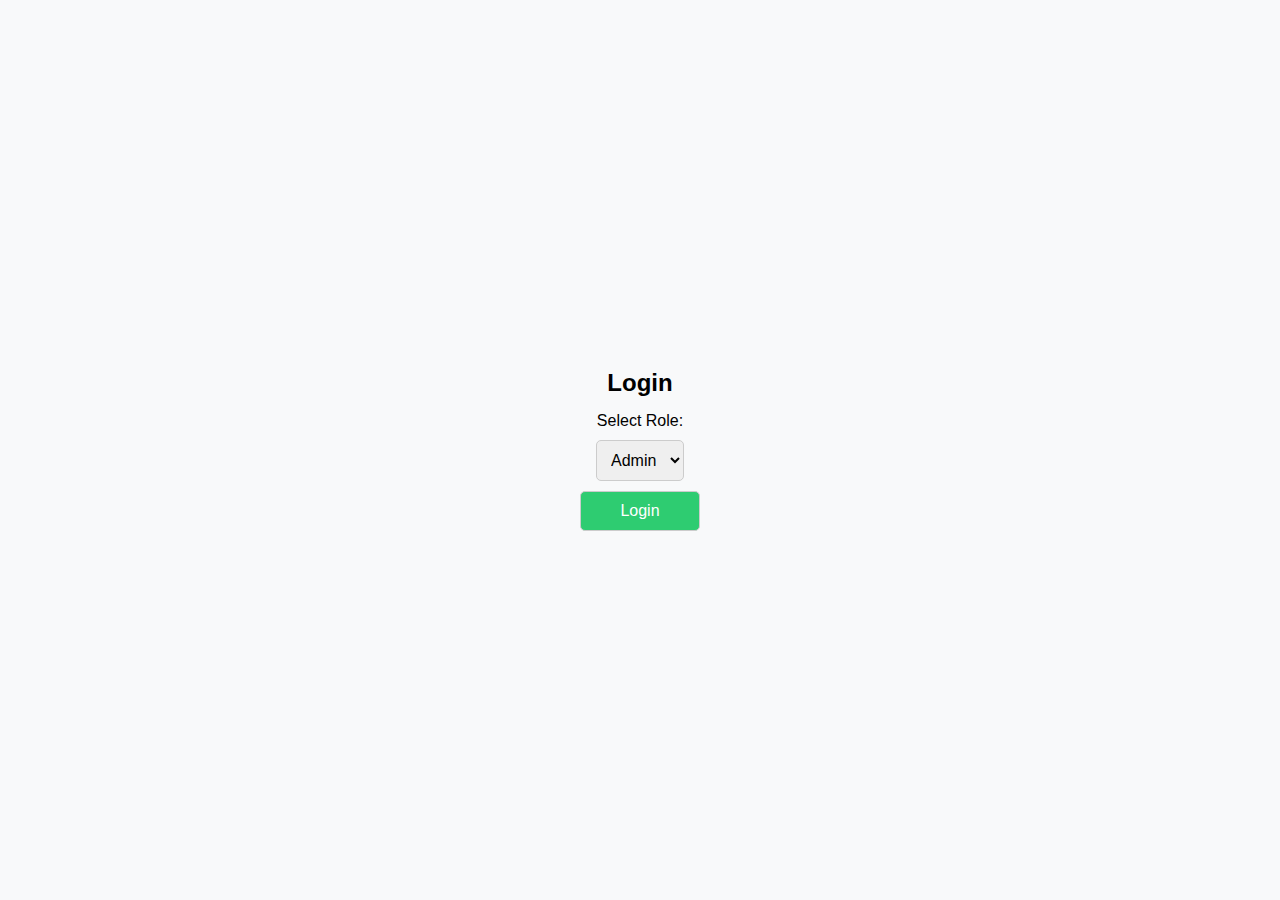
==== assets/index.html @ bb991eba "Initial commit or update" ====
<!DOCTYPE html>
<html lang="en">
<head>
    <meta charset="UTF-8">
    <meta name="viewport" content="width=device-width, initial-scale=1.0">
    <title>Student Management System</title>
    <link rel="stylesheet" href="assets/styles.css">
</head>
<body>

    <div id="login-section">
        <h2>Login</h2>
        <label for="role">Select Role:</label>
        <select id="role">
            <option value="admin">Admin</option>
            <option value="staff">Staff</option>
        </select>
        <button id="login-btn">Login</button>
    </div>

    <div id="main-content" class="container" style="display: none;">
        <!-- Sidebar -->
        <aside class="sidebar">
            <h2>Student Records</h2>
            <nav>
                <ul>
                    <li><a href="#">Dashboard</a></li>
                    <li><a href="#" id="add-student-menu">Add Student</a></li>
                    <li><a href="#" id="view-records-menu">View Records</a></li>
                    <li><a href="#" id="export-csv">Export CSV</a></li>
                    <li><a href="#" id="toggle-dark-mode">Dark Mode</a></li>
                </ul>
            </nav>
        </aside>

        <!-- Main Content -->
        <main class="content">
            <header>
                <h1>Dashboard</h1>
                <button id="logout-btn">Logout</button>
            </header>

            <!-- Expanded Student Data Form -->
            <section class="form-section" id="add-student-section">
                <h2>Add Student Record</h2>
                <form id="student-form">
                    <div class="input-group">
                        <label for="admission-no">Admission Number:</label>
                        <input type="text" id="admission-no" required>
                    </div>
                    <div class="input-group">
                        <label for="name">Full Name:</label>
                        <input type="text" id="name" required>
                    </div>
                    <div class="input-group">
                        <label for="address">Address:</label>
                        <input type="text" id="address" required>
                    </div>
                    <div class="input-group">
                        <label for="dob">Date of Birth:</label>
                        <input type="date" id="dob" required>
                    </div>
                    <div class="input-group">
                        <label for="doa">Date of Admission:</label>
                        <input type="date" id="doa" required>
                    </div>
                    <div class="input-group">
                        <label for="aadhar">Aadhar Number:</label>
                        <input type="text" id="aadhar">
                    </div>
                    <div class="input-group">
                        <label for="cwsn">CWSN (Children with Special Needs):</label>
                        <select id="cwsn">
                            <option value="No">No</option>
                            <option value="Yes">Yes</option>
                        </select>
                    </div>
                    <div class="input-group">
                        <label for="father">Father’s Name:</label>
                        <input type="text" id="father" required>
                    </div>
                    <div class="input-group">
                        <label for="mother">Mother’s Name:</label>
                        <input type="text" id="mother" required>
                    </div>
                    <div class="input-group">
                        <label for="contact">Parent’s Contact Number:</label>
                        <input type="tel" id="contact" required>
                    </div>
                    <div class="input-group">
                        <label for="hostler">Hostler:</label>
                        <select id="hostler">
                            <option value="No">No</option>
                            <option value="Yes">Yes</option>
                        </select>
                    </div>
                    <div class="input-group">
                        <label for="guardian">Local Guardian’s Name:</label>
                        <input type="text" id="guardian">
                    </div>
                    <div class="input-group">
                        <label for="guardian-address">Guardian’s Address:</label>
                        <input type="text" id="guardian-address">
                    </div>
                    <div class="input-group">
                        <label for="guardian-contact">Guardian’s Contact Number:</label>
                        <input type="tel" id="guardian-contact">
                    </div>
                    <div class="input-group">
                        <label for="email">Email:</label>
                        <input type="email" id="email">
                    </div>
                    <div class="input-group">
                        <label for="id-marks">Identification Marks:</label>
                        <input type="text" id="id-marks">
                    </div>
                    <button type="submit">Save Record</button>
                </form>
            </section>

            <!-- Expanded Student Table -->
            <section class="table-section">
                <h2>Student Records</h2>
                <input type="text" id="search" placeholder="Search students...">
                <table>
                    <thead>
                        <tr>
                            <th onclick="sortTable(0)">Admission No ⬍</th>
                            <th onclick="sortTable(1)">Name ⬍</th>
                            <th onclick="sortTable(2)">Address ⬍</th>
                            <th onclick="sortTable(3)">DOB ⬍</th>
                            <th onclick="sortTable(4)">DOA ⬍</th>
                            <th onclick="sortTable(5)">Aadhar No ⬍</th>
                            <th onclick="sortTable(6)">CWSN ⬍</th>
                            <th onclick="sortTable(7)">Parents' Contact ⬍</th>
                            <th onclick="sortTable(8)">Hostler ⬍</th>
                            <th>Actions</th>
                        </tr>
                    </thead>
                    <tbody>
                        <!-- Student data will be inserted here -->
                    </tbody>
                </table>
            </section>
        </main>
    </div>

    <script src="assets/script.js"></script>
</body>
</html>
---- assets/assets/styles.css ----
/* Reset styles */
* {
    margin: 0;
    padding: 0;
    box-sizing: border-box;
    font-family: Arial, sans-serif;
}

/* Layout */
.container {
    display: flex;
    height: 100vh;
}

/* Login Section */
#login-section {
    display: flex;
    flex-direction: column;
    align-items: center;
    justify-content: center;
    height: 100vh;
    background: #f8f9fa;
}

#login-section h2 {
    margin-bottom: 15px;
}

#login-section select, #login-section button {
    margin-top: 10px;
    padding: 10px;
    font-size: 16px;
    border-radius: 5px;
    border: 1px solid #ccc;
}

#login-btn {
    background: #2ecc71;
    color: white;
    border: none;
    cursor: pointer;
    width: 120px;
}

#login-btn:hover {
    background: #27ae60;
}

/* Sidebar */
.sidebar {
    width: 250px;
    background: #2c3e50;
    color: white;
    padding: 20px;
}

.sidebar h2 {
    text-align: center;
    margin-bottom: 20px;
}

.sidebar nav ul {
    list-style: none;
    padding: 0;
}

.sidebar nav ul li {
    margin: 10px 0;
}

.sidebar nav ul li a {
    text-decoration: none;
    color: white;
    display: block;
    padding: 10px;
    border-radius: 5px;
    transition: 0.3s;
}

.sidebar nav ul li a:hover {
    background: #34495e;
}

/* Main Content */
.content {
    flex: 1;
    padding: 20px;
    background: #ecf0f1;
    position: relative;
    overflow-y: auto;
}

/* Header */
header {
    background: #3498db;
    color: white;
    padding: 15px;
    text-align: center;
    border-radius: 5px;
    display: flex;
    justify-content: space-between;
    align-items: center;
}

/* Logout Button */
#logout-btn {
    background: #e74c3c;
    color: white;
    padding: 10px 15px;
    border: none;
    border-radius: 5px;
    cursor: pointer;
}

#logout-btn:hover {
    background: #c0392b;
}

/* Form Section */
.form-section {
    background: white;
    padding: 20px;
    margin-top: 20px;
    border-radius: 5px;
    box-shadow: 0 0 10px rgba(0, 0, 0, 0.1);
}

.input-group {
    margin-bottom: 15px;
}

.input-group label {
    display: block;
    font-weight: bold;
}

.input-group input,
.input-group select {
    width: 100%;
    padding: 10px;
    margin-top: 5px;
    border: 1px solid #ccc;
    border-radius: 5px;
    font-size: 14px;
}

/* Button */
button {
    background: #2ecc71;
    color: white;
    padding: 10px 15px;
    border: none;
    border-radius: 5px;
    cursor: pointer;
    transition: 0.3s ease-in-out;
}

button:hover {
    background: #27ae60;
}

/* Table Section */
.table-section {
    margin-top: 20px;
    background: white;
    padding: 20px;
    border-radius: 5px;
    box-shadow: 0 0 10px rgba(0, 0, 0, 0.1);
    overflow-x: auto;
}

table {
    width: 100%;
    border-collapse: collapse;
    margin-top: 10px;
}

table, th, td {
    border: 1px solid #ddd;
    padding: 12px;
    text-align: center;
}

th {
    background: #3498db;
    color: white;
    cursor: pointer;
}

tr:nth-child(even) {
    background: #f2f2f2;
}

/* Dark Mode */
body.dark-mode {
    background-color: #1e1e1e;
    color: white;
}

.dark-mode .content {
    background: #2e2e2e;
}

.dark-mode .sidebar {
    background: #000;
}

.dark-mode table, .dark-mode th, .dark-mode td {
    background: #444;
    color: white;
    border-color: #777;
}

.dark-mode input,
.dark-mode select,
.dark-mode button {
    background: #333;
    color: white;
    border: 1px solid #555;
}

/* Responsive Adjustments */
@media screen and (max-width: 768px) {
    .container {
        flex-direction: column;
    }

    .sidebar {
        width: 100%;
        text-align: center;
    }

    .content {
        padding: 10px;
    }

    table, th, td {
        font-size: 12px;
    }

    button {
        width: 100%;
        font-size: 14px;
    }
}
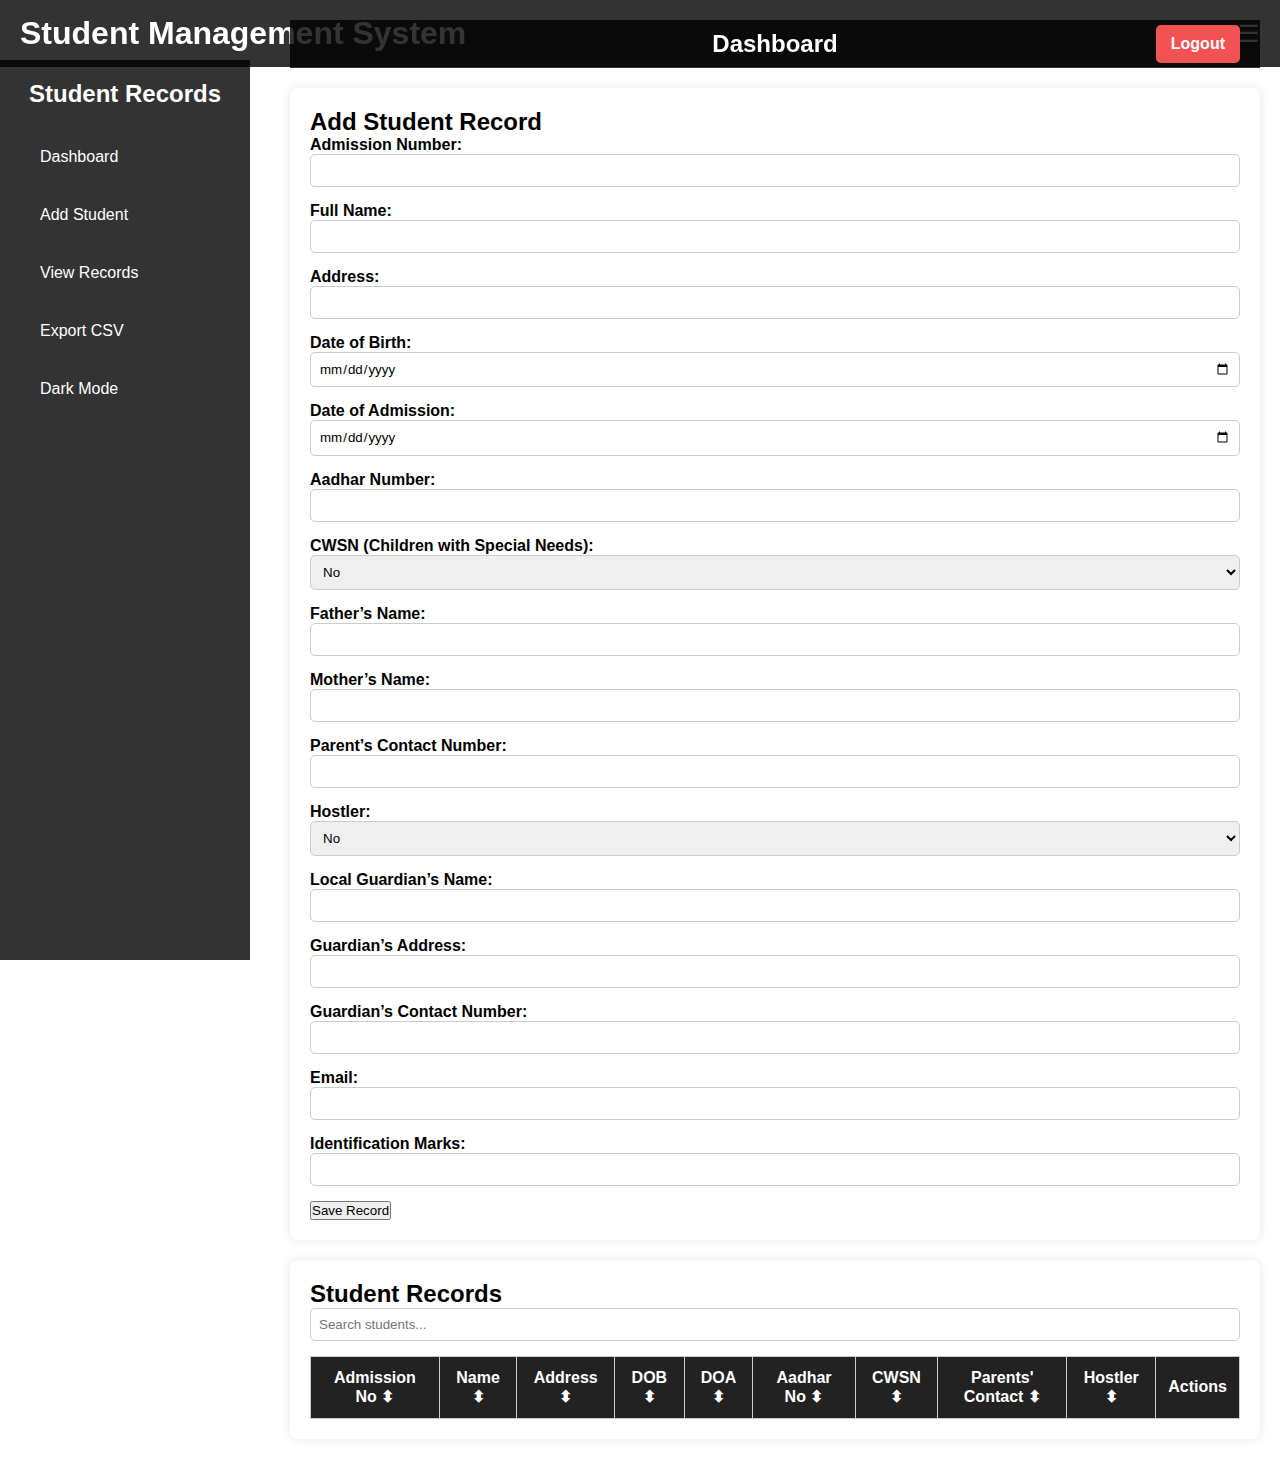
==== commit cfe386ef: "Describe the changes here" ====
--- a/assets/index.html
+++ b/assets/index.html
@@ -7,19 +7,14 @@
     <link rel="stylesheet" href="assets/styles.css">
 </head>
 <body>
+    <header>
+        <h1>Student Management System</h1>
+        <span class="menu-icon">&#9776;</span>
+    </header>
 
-    <div id="login-section">
-        <h2>Login</h2>
-        <label for="role">Select Role:</label>
-        <select id="role">
-            <option value="admin">Admin</option>
-            <option value="staff">Staff</option>
-        </select>
-        <button id="login-btn">Login</button>
-    </div>
 
-    <div id="main-content" class="container" style="display: none;">
-        <!-- Sidebar -->
+
+    <div id="main-content" class="container">
         <aside class="sidebar">
             <h2>Student Records</h2>
             <nav>
@@ -33,14 +28,12 @@
             </nav>
         </aside>
 
-        <!-- Main Content -->
         <main class="content">
             <header>
                 <h1>Dashboard</h1>
                 <button id="logout-btn">Logout</button>
             </header>
 
-            <!-- Expanded Student Data Form -->
             <section class="form-section" id="add-student-section">
                 <h2>Add Student Record</h2>
                 <form id="student-form">
@@ -118,7 +111,6 @@
                 </form>
             </section>
 
-            <!-- Expanded Student Table -->
             <section class="table-section">
                 <h2>Student Records</h2>
                 <input type="text" id="search" placeholder="Search students...">
@@ -147,4 +139,4 @@
 
     <script src="assets/script.js"></script>
 </body>
-</html>
+</html>--- a/assets/assets/styles.css
+++ b/assets/assets/styles.css
@@ -1,4 +1,4 @@
-/* Reset styles */
+/* Reset Styles */
 * {
     margin: 0;
     padding: 0;
@@ -6,52 +6,81 @@
     font-family: Arial, sans-serif;
 }
 
-/* Layout */
-.container {
+/* Navbar */
+header {
     display: flex;
-    height: 100vh;
-}
-
-/* Login Section */
-#login-section {
+    justify-content: space-between;
+    align-items: center;
+    background: rgba(0, 0, 0, 0.8);
+    color: white;
+    padding: 15px 20px;
+    position: fixed;
+    width: 100%;
+    top: 0;
+    z-index: 1000;
+}
+
+/* Center Dashboard Heading */
+.content header {
     display: flex;
-    flex-direction: column;
+    justify-content: center;  /* Centers horizontally */
     align-items: center;
-    justify-content: center;
-    height: 100vh;
-    background: #f8f9fa;
-}
-
-#login-section h2 {
-    margin-bottom: 15px;
-}
-
-#login-section select, #login-section button {
-    margin-top: 10px;
-    padding: 10px;
+    text-align: center;
+    padding: 10px 0;
+    position: relative;
+}
+
+.content header h1 {
+    flex: 1; /* Takes full width */
+    text-align: center;
+    font-size: 24px;
+    font-weight: bold;
+}
+
+#logout-btn {
+    position: absolute;
+    right: 20px; /* Keeps it on the right */
+    top: 50%;
+    transform: translateY(-50%);
+    background: #F35252; /* Red from your color palette */
+    color: white;
+    border: none;
+    padding: 10px 15px;
     font-size: 16px;
-    border-radius: 5px;
-    border: 1px solid #ccc;
-}
-
-#login-btn {
-    background: #2ecc71;
-    color: white;
-    border: none;
+    font-weight: bold;
+    border-radius: 5px;
     cursor: pointer;
-    width: 120px;
-}
-
-#login-btn:hover {
-    background: #27ae60;
+    transition: background 0.3s ease, transform 0.2s ease;
+}
+
+#logout-btn:hover {
+    background: #D43C3C; /* Slightly darker red for hover */
+    transform: translateY(-50%) scale(1.05); /* Slight zoom effect */
+}
+
+#logout-btn:active {
+    background: #B53030; /* Even darker red for click effect */
+    transform: translateY(-50%) scale(0.95); /* Shrinks slightly when clicked */
+}
+
+
+
+.menu-icon {
+    font-size: 24px;
+    cursor: pointer;
 }
 
 /* Sidebar */
 .sidebar {
     width: 250px;
-    background: #2c3e50;
-    color: white;
-    padding: 20px;
+    height: 100vh;
+    background: #333;
+    color: white;
+    position: fixed;
+    left: 0;
+    top: 60px;
+    padding: 20px;
+    transition: all 0.3s ease;
 }
 
 .sidebar h2 {
@@ -61,68 +90,47 @@
 
 .sidebar nav ul {
     list-style: none;
-    padding: 0;
 }
 
 .sidebar nav ul li {
-    margin: 10px 0;
+    padding: 12px;
 }
 
 .sidebar nav ul li a {
+    color: white;
     text-decoration: none;
-    color: white;
     display: block;
-    padding: 10px;
-    border-radius: 5px;
+    padding: 8px;
     transition: 0.3s;
 }
 
 .sidebar nav ul li a:hover {
-    background: #34495e;
+    background: rgba(255, 255, 255, 0.2);
+    border-radius: 5px;
 }
 
 /* Main Content */
 .content {
-    flex: 1;
-    padding: 20px;
-    background: #ecf0f1;
-    position: relative;
-    overflow-y: auto;
-}
-
-/* Header */
-header {
-    background: #3498db;
-    color: white;
-    padding: 15px;
-    text-align: center;
-    border-radius: 5px;
+    margin-left: 270px;
+    padding: 20px;
+}
+
+.content header {
     display: flex;
     justify-content: space-between;
     align-items: center;
-}
-
-/* Logout Button */
-#logout-btn {
-    background: #e74c3c;
-    color: white;
-    padding: 10px 15px;
-    border: none;
-    border-radius: 5px;
-    cursor: pointer;
-}
-
-#logout-btn:hover {
-    background: #c0392b;
-}
+    margin-bottom: 20px;
+}
+
+
 
 /* Form Section */
 .form-section {
     background: white;
     padding: 20px;
-    margin-top: 20px;
-    border-radius: 5px;
+    border-radius: 8px;
     box-shadow: 0 0 10px rgba(0, 0, 0, 0.1);
+    margin-bottom: 20px;
 }
 
 .input-group {
@@ -134,112 +142,83 @@
     font-weight: bold;
 }
 
-.input-group input,
-.input-group select {
-    width: 100%;
-    padding: 10px;
-    margin-top: 5px;
+.input-group input, .input-group select {
+    width: 100%;
+    padding: 8px;
     border: 1px solid #ccc;
     border-radius: 5px;
-    font-size: 14px;
-}
-
-/* Button */
-button {
-    background: #2ecc71;
-    color: white;
-    padding: 10px 15px;
-    border: none;
-    border-radius: 5px;
+}
+
+/* Student Table */
+.table-section {
+    background: white;
+    padding: 20px;
+    border-radius: 8px;
+    box-shadow: 0 0 10px rgba(0, 0, 0, 0.1);
+}
+
+.table-section input {
+    width: 100%;
+    padding: 8px;
+    margin-bottom: 15px;
+    border: 1px solid #ccc;
+    border-radius: 5px;
+}
+
+table {
+    width: 100%;
+    border-collapse: collapse;
+}
+
+thead {
+    background: #222;
+    color: white;
+}
+
+th, td {
+    padding: 12px;
+    border: 1px solid #ccc;
+    text-align: center;
+}
+
+th {
     cursor: pointer;
-    transition: 0.3s ease-in-out;
-}
-
-button:hover {
-    background: #27ae60;
-}
-
-/* Table Section */
-.table-section {
-    margin-top: 20px;
-    background: white;
-    padding: 20px;
-    border-radius: 5px;
-    box-shadow: 0 0 10px rgba(0, 0, 0, 0.1);
-    overflow-x: auto;
-}
-
-table {
-    width: 100%;
-    border-collapse: collapse;
-    margin-top: 10px;
-}
-
-table, th, td {
-    border: 1px solid #ddd;
-    padding: 12px;
-    text-align: center;
-}
-
-th {
-    background: #3498db;
-    color: white;
-    cursor: pointer;
-}
-
-tr:nth-child(even) {
+}
+
+tbody tr:hover {
     background: #f2f2f2;
 }
 
 /* Dark Mode */
-body.dark-mode {
-    background-color: #1e1e1e;
-    color: white;
-}
-
-.dark-mode .content {
-    background: #2e2e2e;
-}
-
-.dark-mode .sidebar {
-    background: #000;
-}
-
-.dark-mode table, .dark-mode th, .dark-mode td {
+.dark-mode {
+    background: #222;
+    color: white;
+}
+
+.dark-mode .content,
+.dark-mode .form-section,
+.dark-mode .table-section {
+    background: #333;
+    color: white;
+}
+
+.dark-mode input, .dark-mode select {
     background: #444;
     color: white;
-    border-color: #777;
-}
-
-.dark-mode input,
-.dark-mode select,
-.dark-mode button {
-    background: #333;
-    color: white;
-    border: 1px solid #555;
-}
-
-/* Responsive Adjustments */
+    border: 1px solid #777;
+}
+
+/* Mobile Responsiveness */
 @media screen and (max-width: 768px) {
-    .container {
-        flex-direction: column;
+    .sidebar {
+        width: 200px;
     }
-
-    .sidebar {
-        width: 100%;
-        text-align: center;
+    
+    .content {
+        margin-left: 220px;
     }
-
-    .content {
-        padding: 10px;
-    }
-
-    table, th, td {
-        font-size: 12px;
-    }
-
-    button {
-        width: 100%;
+    
+    th, td {
         font-size: 14px;
     }
 }
